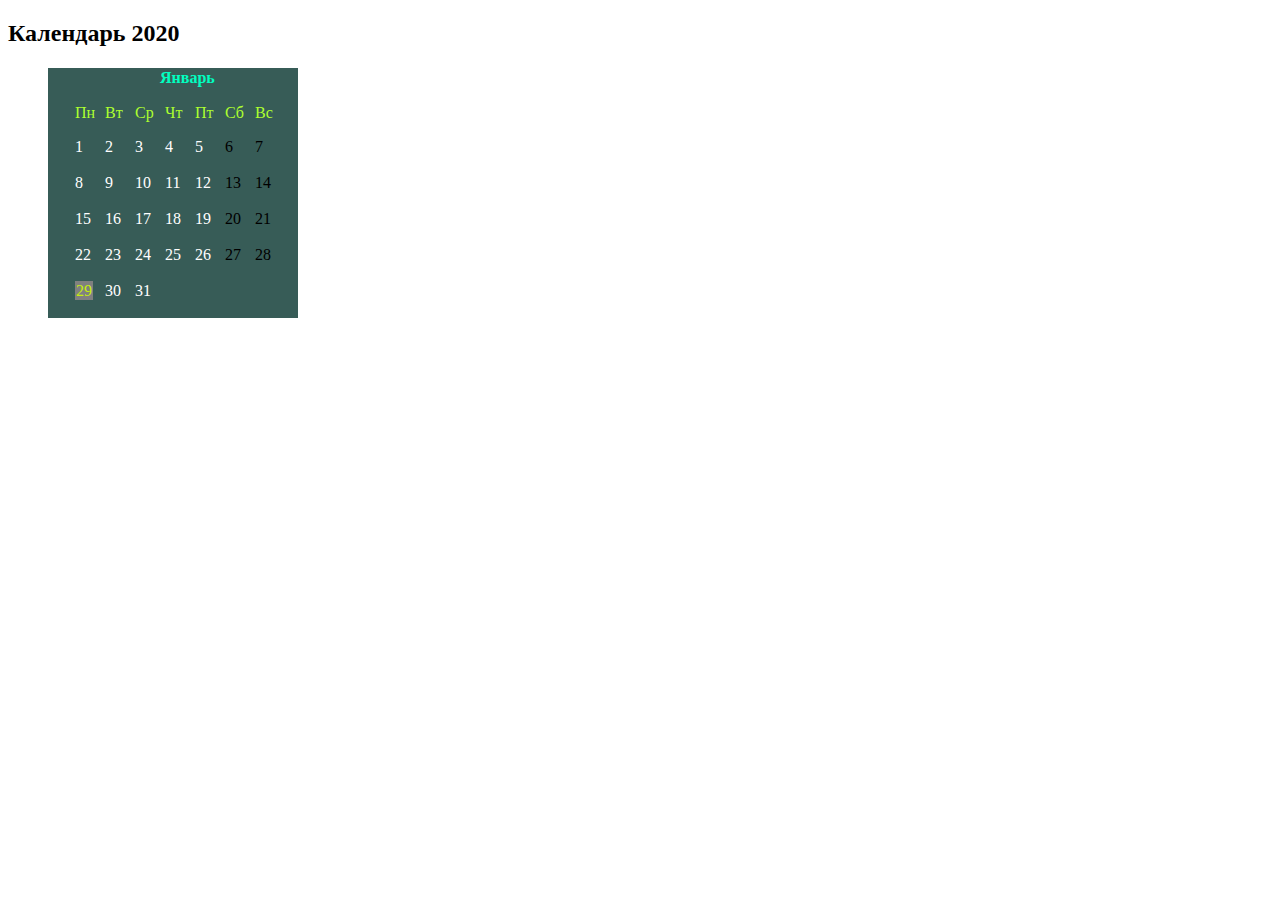
==== homework 3/index.html @ a2a79107 "homework3" ====
<!DOCTYPE html>
<html lang="en">
<head>
    <meta charset="UTF-8">
    <meta name="viewport" content="width=device-width, initial-scale=1.0">
    <meta http-equiv="X-UA-Compatible" content="ie=edge">
    <title>Document</title>

    <link rel="stylesheet" href="style.css">

</head>
<body>
    <style> .vwvh {

            width: 100vw;
            height: 100vh;

    } </style>
    <h2>Календарь 2020</h2>

<div id="month">
    <div style="width: 40px;">      
 <div id="vook"><h4><div
      style="width: 0px;float: right;">⠀⠀⠀⠀⠀⠀Январь</div></h4></div>

    
</div>
<br>
<br>

<div id="weekdays">
    <div style="width: 30px; float: left;">Пн</div>
    <div style="width: 30px;float: left;">Вт</div>
    <div style="width: 30px;float: left;">Ср</div>
    <div style="width: 30px;float: left;">Чт</div>
    <div style="width: 30px;float: left;">Пт</div>
    <div style="width: 30px;float:left;">Сб</div>
    <div style="width: 30px;float:left;">Вс</div>
    <div style="clear: both;"></div>
</div>
<p></p>

<div id="days">  
  <div id="work"> <div style="width:30px; float:left;">1</div>
   <div style="width:30px; float:left;">2</div>
   <div style="width:30px; float:left;">3</div>
   <div style="width:30px; float:left;">4</div>
   <div style="width:30px; float:left;">5</div></div>
   <div style="width:30px; float:left;">6</div>
   <div style="width:30px; float:left;">7</div>
   <div style="clear: both;"></div>
   <br>
   <div id="hook"><div style="width:30px; float:left;">8</div>
   <div style="width:30px; float:left;">9</div>
   <div style="width:30px; float:left;">10</div>
   <div style="width:30px; float:left;">11</div>
   <div style="width:30px; float:left;">12</div> </div>
   <div style="width:30px; float:left;">13</div>
   <div style="width:30px; float:left;">14</div>
   <div style="clear: both;"></div>
<br>
   <div id="gook"><div style="width:30px; float:left;">15</div>
   <div style="width:30px; float:left;">16</div>
   <div style="width:30px; float:left;">17</div>
   <div style="width:30px; float:left;">18</div>
   <div style="width:30px; float:left;">19</div></div>
   <div style="width:30px; float:left;">20</div>
   <div style="width:30px; float:left;">21</div>
   <div style="clear: both;"></div>
<br>
   <div id="fook"><div style="width:30px; float:left;">22</div>
   <div style="width:30px; float:left;">23</div>
   <div style="width:30px; float:left;">24</div>
   <div style="width:30px; float:left;">25</div>
   <div style="width:30px; float:left;">26</div></div>
   <div style="width:30px; float:left;">27</div>
   <div style="width:30px; float:left;">28</div>
   <div style="clear: both;"></div>
<br>
   <div id="look">
       
    <div style="width:30px; float:left;"> <span class="active">29</span>
    </div>


   <div style="width:30px; float:left;">30</div>
   <div style="width:30px; float:left;">31</div></div>
   <div style="clear: both;"></div>
   

</div>
</div>


</body>
</html>
---- homework 3/style.css ----
#month {
    background-color: rgb(55, 92, 87);
    width: 250px;
    height: 250px;
    margin-left: 40px;
    border: rgb(0, 20, 18);

    box-sizing: border-box; 
    
}
#weekdays {
    margin-left: 27px;
    color: greenyellow ;
}
#days {
    margin-left: 27px;
}
#work {
    color: white;
}
#hook{
    color: white;
}
#gook{
    color:white;
}
#fook{
    color:white;
}
#look{
    color:white;
}
#vook {
    color: rgb(1, 255, 192);
}
.active {
    color: rgb(197, 238, 15); 
    padding: 1px;
    background-color: gray;
}
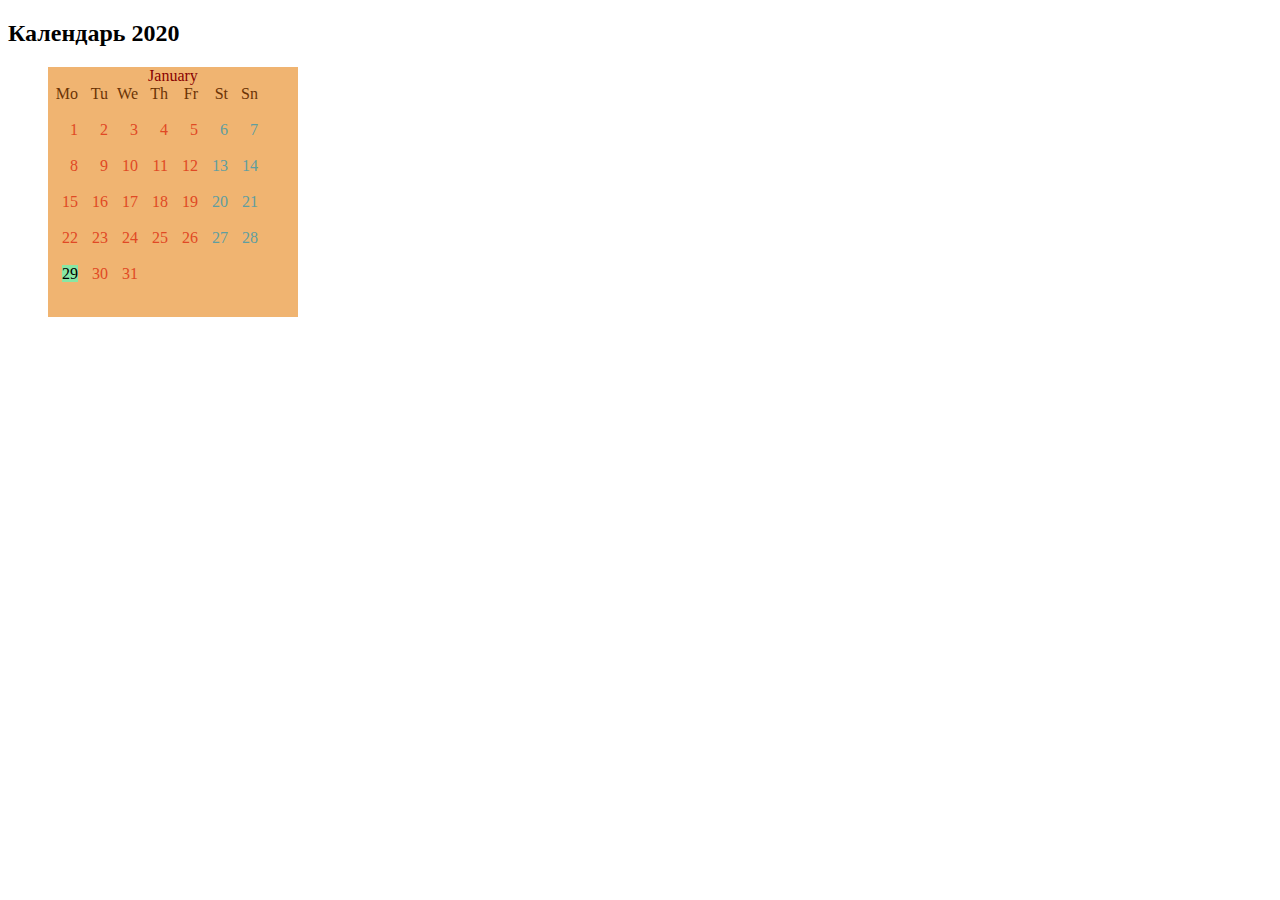
==== commit 4e98f1db: "homework3new" ====
--- a/homework 3/index.html
+++ b/homework 3/index.html
@@ -14,81 +14,66 @@
 
             width: 100vw;
             height: 100vh;
+            
 
     } </style>
-    <h2>Календарь 2020</h2>
-
-<div id="month">
-    <div style="width: 40px;">      
- <div id="vook"><h4><div
-      style="width: 0px;float: right;">⠀⠀⠀⠀⠀⠀Январь</div></h4></div>
+    <h2 style="calendar">Календарь 2020</h2>
+    <div class="month"><div><div class="january">January</div></div>
 
     
-</div>
-<br>
-<br>
 
-<div id="weekdays">
-    <div style="width: 30px; float: left;">Пн</div>
-    <div style="width: 30px;float: left;">Вт</div>
-    <div style="width: 30px;float: left;">Ср</div>
-    <div style="width: 30px;float: left;">Чт</div>
-    <div style="width: 30px;float: left;">Пт</div>
-    <div style="width: 30px;float:left;">Сб</div>
-    <div style="width: 30px;float:left;">Вс</div>
-    <div style="clear: both;"></div>
-</div>
-<p></p>
 
-<div id="days">  
-  <div id="work"> <div style="width:30px; float:left;">1</div>
-   <div style="width:30px; float:left;">2</div>
-   <div style="width:30px; float:left;">3</div>
-   <div style="width:30px; float:left;">4</div>
-   <div style="width:30px; float:left;">5</div></div>
-   <div style="width:30px; float:left;">6</div>
-   <div style="width:30px; float:left;">7</div>
+   <div class="days">Mo</div>
+   <div class="days">Tu</div>
+   <div class="days">We</div>
+   <div class="days">Th</div>
+   <div class="days">Fr</div>
+   <div class="days">St</div>
+   <div class="days">Sn</div>
    <div style="clear: both;"></div>
    <br>
-   <div id="hook"><div style="width:30px; float:left;">8</div>
-   <div style="width:30px; float:left;">9</div>
-   <div style="width:30px; float:left;">10</div>
-   <div style="width:30px; float:left;">11</div>
-   <div style="width:30px; float:left;">12</div> </div>
-   <div style="width:30px; float:left;">13</div>
-   <div style="width:30px; float:left;">14</div>
-   <div style="clear: both;"></div>
-<br>
-   <div id="gook"><div style="width:30px; float:left;">15</div>
-   <div style="width:30px; float:left;">16</div>
-   <div style="width:30px; float:left;">17</div>
-   <div style="width:30px; float:left;">18</div>
-   <div style="width:30px; float:left;">19</div></div>
-   <div style="width:30px; float:left;">20</div>
-   <div style="width:30px; float:left;">21</div>
-   <div style="clear: both;"></div>
-<br>
-   <div id="fook"><div style="width:30px; float:left;">22</div>
-   <div style="width:30px; float:left;">23</div>
-   <div style="width:30px; float:left;">24</div>
-   <div style="width:30px; float:left;">25</div>
-   <div style="width:30px; float:left;">26</div></div>
-   <div style="width:30px; float:left;">27</div>
-   <div style="width:30px; float:left;">28</div>
-   <div style="clear: both;"></div>
-<br>
-   <div id="look">
-       
-    <div style="width:30px; float:left;"> <span class="active">29</span>
-    </div>
 
-
-   <div style="width:30px; float:left;">30</div>
-   <div style="width:30px; float:left;">31</div></div>
-   <div style="clear: both;"></div>
-   
-
-</div>
+ <div class="work">1</div>
+ <div class="work">2</div>
+ <div class="work">3</div>
+ <div class="work">4</div>
+ <div class="work">5</div>
+ <div class="weekend">6</div>
+ <div class="weekend">7</div>
+ <div style="clear: both;"></div>
+ <br>
+ <div class="work">8</div>
+ <div class="work">9</div>
+ <div class="work">10</div>
+ <div class="work">11</div>
+ <div class="work">12</div>
+ <div class="weekend">13</div>
+ <div class="weekend">14</div>
+ <div style="clear: both;"></div>
+ <br>
+ <div class="work">15</div>
+ <div class="work">16</div>
+ <div class="work">17</div>
+ <div class="work">18</div>
+ <div class="work">19</div>
+ <div class="weekend">20</div>
+ <div class="weekend">21</div>
+ <div style="clear: both;"></div>
+ <br>
+ <div class="work">22</div>
+ <div class="work">23</div>
+ <div class="work">24</div>
+ <div class="work">25</div>
+ <div class="work">26</div>
+ <div class="weekend">27</div>
+ <div class="weekend">28</div>
+ <div style="clear: both;"></div>
+ <br>
+ <div style="width:30px; float:left;"> <span class="active">29</span>
+ </div>
+ <div class="work">30</div>
+ <div class="work">31</div>
+ <div style="clear: both;"></div>
 </div>
 
 
--- a/homework 3/style.css
+++ b/homework 3/style.css
@@ -1,42 +1,38 @@
+.weekend{
+    color: cadetblue;
+    box-sizing: border-box;
+    width: 30px;
+    float: left;
+     }
 
+.work{
+    color: rgb(224, 73, 36);
+    box-sizing: border-box;
+    width: 30px;
+    float: left;
 
-#month {
-    background-color: rgb(55, 92, 87);
+}
+.days{
+    color: rgb(107, 51, 5);
+    box-sizing: border-box;
+    width: 30px;
+    float: left;
+    text-align: right;
+}
+.active{
+    background-color: rgb(136, 231, 164);
+}
+.month{
+    background: rgb(240, 180, 113);
     width: 250px;
     height: 250px;
     margin-left: 40px;
-    border: rgb(0, 20, 18);
+    text-align: right;
+  
 
     box-sizing: border-box; 
-    
 }
-#weekdays {
-    margin-left: 27px;
-    color: greenyellow ;
-}
-#days {
-    margin-left: 27px;
-}
-#work {
-    color: white;
-}
-#hook{
-    color: white;
-}
-#gook{
-    color:white;
-}
-#fook{
-    color:white;
-}
-#look{
-    color:white;
-}
-#vook {
-    color: rgb(1, 255, 192);
-}
-.active {
-    color: rgb(197, 238, 15); 
-    padding: 1px;
-    background-color: gray;
+.january{
+    text-align: center;
+    color: rgb(136, 1, 1);
 }